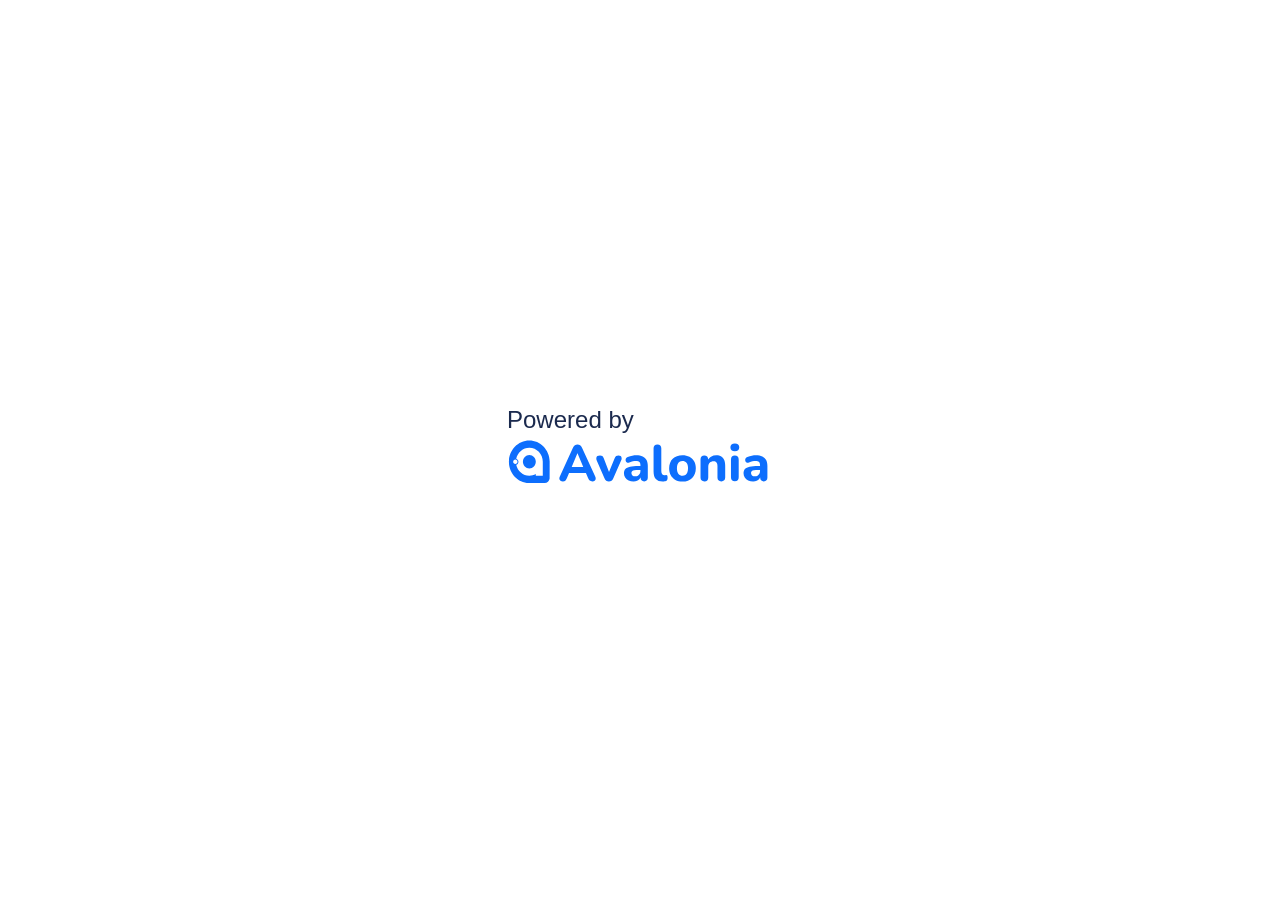
==== src/DuneTools/DuneTools.Browser/wwwroot/index.html @ e32ca7c0 "chore: Add Avalonia UI project with browser (WASM) support Introduce DuneTools Avalonia app targetin" ====
<!DOCTYPE html>
<html>

<head>
    <title>DuneTools.Browser</title>
    <meta charset="UTF-8">
    <meta name="viewport" content="width=device-width, initial-scale=1.0">
    <link rel="stylesheet" href="./app.css" />
</head>

<body style="margin: 0; overflow: hidden">
<div id="out">
    <div class="avalonia-splash">
        <h2>
            Powered by
            <a href="https://www.avaloniaui.net/" target="_blank">
                <svg width="266" height="52" viewBox="0 0 266 52" fill="none" xmlns="http://www.w3.org/2000/svg">
                    <path d="M55.8592 47.3941C54.9035 47.3941 54.1184 47.1723 53.504 46.7285C52.9237 46.2848 52.5483 45.6875 52.3776 44.9365C52.2411 44.1856 52.3947 43.3493 52.8384 42.4277L65.9456 13.7045C66.4917 12.544 67.1403 11.7077 67.8912 11.1957C68.6421 10.6496 69.5125 10.3765 70.5024 10.3765C71.4923 10.3765 72.3627 10.6496 73.1136 11.1957C73.8645 11.7077 74.496 12.544 75.008 13.7045L88.2176 42.4277C88.6613 43.3493 88.8149 44.2027 88.6784 44.9877C88.576 45.7387 88.2347 46.336 87.6544 46.7797C87.0741 47.1893 86.3232 47.3941 85.4016 47.3941C84.2411 47.3941 83.3365 47.1211 82.688 46.5749C82.0736 46.0288 81.5275 45.1755 81.0496 44.0149L78.9279 39.0997H62.0415L59.9552 44.0149C59.4432 45.2096 58.8971 46.08 58.3168 46.6261C57.7707 47.1381 56.9515 47.3941 55.8592 47.3941ZM70.4 19.2853L64.6844 32.9045H76.2627L70.5024 19.2853H70.4Z" fill="currentColor"/>
                    <path d="M101.869 47.3941C100.879 47.3941 100.009 47.1381 99.258 46.6261C98.5071 46.08 97.9096 45.2779 97.4659 44.2197L89.7348 26.4021C89.3593 25.5147 89.2228 24.6955 89.3252 23.9445C89.4276 23.1595 89.786 22.5451 90.4004 22.1013C91.0489 21.6235 91.9364 21.3845 93.0628 21.3845C93.9844 21.3845 94.7353 21.6064 95.3156 22.0501C95.8959 22.4597 96.4079 23.2619 96.8516 24.4565L102.018 37.95L107.552 24.4053C108.03 23.2448 108.559 22.4597 109.14 22.0501C109.72 21.6064 110.522 21.3845 111.546 21.3845C112.433 21.3845 113.133 21.6235 113.645 22.1013C114.191 22.5451 114.516 23.1424 114.618 23.8933C114.755 24.6443 114.618 25.4635 114.208 26.3509L106.324 44.2197C105.88 45.312 105.283 46.1141 104.532 46.6261C103.815 47.1381 102.927 47.3941 101.869 47.3941Z" fill="currentColor"/>
                    <path d="M126.569 47.4965C124.726 47.4965 123.07 47.1381 121.602 46.4213C120.135 45.7045 118.991 44.7317 118.172 43.5029C117.353 42.2741 116.943 40.8917 116.943 39.3557C116.943 37.5125 117.421 36.0619 118.377 35.0037C119.333 33.9115 120.886 33.1435 123.036 32.6997C125.186 32.2219 128.037 31.9829 131.586 31.9829H133.43V35.9765H131.638C129.897 35.9765 128.48 36.0789 127.388 36.2837C126.33 36.4544 125.562 36.7616 125.084 37.2053C124.64 37.6491 124.418 38.2635 124.418 39.0485C124.418 40.0043 124.743 40.7893 125.391 41.4037C126.074 42.0181 127.047 42.3253 128.31 42.3253C129.299 42.3253 130.17 42.1035 130.921 41.6597C131.706 41.1819 132.32 40.5504 132.764 39.7653C133.208 38.9461 133.43 38.0245 133.43 37.0005V31.1125C133.43 29.6107 133.088 28.5525 132.406 27.9381C131.723 27.2896 130.562 26.9653 128.924 26.9653C128.002 26.9653 126.995 27.0848 125.903 27.3237C124.845 27.5285 123.667 27.8869 122.37 28.3989C121.619 28.7403 120.954 28.8256 120.374 28.6549C119.793 28.4501 119.35 28.1088 119.042 27.6309C118.735 27.1189 118.582 26.5728 118.582 25.9925C118.582 25.3781 118.752 24.7979 119.094 24.2517C119.435 23.6715 119.998 23.2448 120.783 22.9717C122.387 22.3232 123.889 21.8795 125.289 21.6405C126.722 21.4016 128.037 21.2821 129.231 21.2821C131.859 21.2821 134.01 21.6747 135.682 22.4597C137.389 23.2107 138.669 24.3883 139.522 25.9925C140.376 27.5627 140.802 29.5936 140.802 32.0853V43.4517C140.802 44.7147 140.495 45.6875 139.881 46.3701C139.266 47.0528 138.379 47.3941 137.218 47.3941C136.058 47.3941 135.153 47.0528 134.505 46.3701C133.89 45.6875 133.583 44.7147 133.583 43.4517L133.594 43.15C133.594 43.15 133.293 44.032 132.61 44.8853C131.962 45.7045 131.126 46.3531 130.102 46.8309C129.078 47.2747 127.9 47.4965 126.569 47.4965Z" fill="currentColor"/>
                    <path d="M155.632 47.4965C152.594 47.4965 150.324 46.6603 148.822 44.9877C147.321 43.2811 146.57 40.7552 146.57 37.4101V14.3189C146.57 13.0219 146.894 12.0491 147.542 11.4005C148.225 10.7179 149.198 10.3765 150.461 10.3765C151.69 10.3765 152.628 10.7179 153.277 11.4005C153.959 12.0491 154.301 13.0219 154.301 14.3189V37.1029C154.301 38.5024 154.591 39.5435 155.171 40.2261C155.786 40.8747 156.588 41.1989 157.578 41.1989C157.851 41.1989 158.107 41.1819 158.346 41.1477C158.585 41.1136 158.841 41.0965 159.114 41.0965C159.66 41.0283 160.035 41.1989 160.24 41.6085C160.479 41.984 160.598 42.752 160.598 43.9125C160.598 44.9365 160.394 45.7216 159.984 46.2677C159.574 46.7797 158.943 47.1211 158.09 47.2917C157.748 47.3259 157.356 47.36 156.912 47.3941C156.468 47.4624 156.042 47.4965 155.632 47.4965Z" fill="currentColor"/>
                    <path d="M175.453 47.4965C172.756 47.4965 170.401 46.9675 168.387 45.9093C166.407 44.8512 164.871 43.3323 163.779 41.3525C162.687 39.3728 162.141 37.0347 162.141 34.3381C162.141 32.3243 162.448 30.5152 163.062 28.9109C163.677 27.3067 164.564 25.9413 165.725 24.8149C166.919 23.6544 168.336 22.784 169.974 22.2037C171.613 21.5893 173.439 21.2821 175.453 21.2821C178.149 21.2821 180.487 21.8112 182.467 22.8693C184.481 23.9275 186.034 25.4293 187.126 27.3749C188.253 29.3205 188.816 31.6416 188.816 34.3381C188.816 36.3861 188.492 38.2123 187.843 39.8165C187.229 41.4208 186.341 42.8032 185.181 43.9637C184.02 45.1243 182.604 46.0117 180.931 46.6261C179.293 47.2064 177.467 47.4965 175.453 47.4965ZM175.453 41.7109C176.579 41.7109 177.552 41.4379 178.371 40.8917C179.19 40.3456 179.839 39.5435 180.317 38.4853C180.795 37.3931 181.034 36.0107 181.034 34.3381C181.034 31.8464 180.522 30.0203 179.498 28.8597C178.474 27.6651 177.125 27.0677 175.453 27.0677C174.361 27.0677 173.388 27.3237 172.534 27.8357C171.715 28.3477 171.067 29.1499 170.589 30.2421C170.145 31.3003 169.923 32.6656 169.923 34.3381C169.923 36.8299 170.435 38.6901 171.459 39.9189C172.483 41.1136 173.814 41.7109 175.453 41.7109Z" fill="currentColor"/>
                    <path d="M197.411 47.3941C196.148 47.3941 195.175 47.0528 194.492 46.3701C193.844 45.6875 193.52 44.7147 193.52 43.4517V25.2757C193.52 24.0128 193.844 23.0571 194.492 22.4085C195.175 21.7259 196.114 21.3845 197.308 21.3845C198.537 21.3845 199.476 21.7259 200.124 22.4085C200.773 23.0571 201.112 24.1871 201.112 25.45C201.141 25.3955 202.48 23.552 204.016 22.6645C205.586 21.7429 207.361 21.2821 209.34 21.2821C211.354 21.2821 213.01 21.6747 214.307 22.4597C215.604 23.2107 216.577 24.3712 217.225 25.9413C217.874 27.4773 218.198 29.44 218.198 31.8293V43.4517C218.198 44.7147 217.857 45.6875 217.174 46.3701C216.525 47.0528 215.57 47.3941 214.307 47.3941C213.078 47.3941 212.122 47.0528 211.44 46.3701C210.791 45.6875 210.467 44.7147 210.467 43.4517V32.1877C210.467 30.4469 210.143 29.2011 209.494 28.4501C208.88 27.6651 207.924 27.2725 206.627 27.2725C204.988 27.2725 203.674 27.7845 202.684 28.8085C201.729 29.8325 201.251 31.1979 201.251 32.9045V43.4517C201.251 46.08 199.971 47.3941 197.411 47.3941Z" fill="currentColor"/>
                    <path d="M227.861 47.3429C226.598 47.3429 225.625 46.9845 224.942 46.2677C224.294 45.5168 223.97 44.4757 223.97 43.1445V25.6341C223.97 24.2688 224.294 23.2277 224.942 22.5109C225.625 21.76 226.598 21.3845 227.861 21.3845C229.09 21.3845 230.028 21.76 230.677 22.5109C231.359 23.2277 231.701 24.2688 231.701 25.6341V43.1445C231.701 44.4757 231.377 45.5168 230.728 46.2677C230.079 46.9845 229.124 47.3429 227.861 47.3429ZM227.861 17.1861C226.427 17.1861 225.318 16.8619 224.533 16.2133C223.782 15.5307 223.406 14.5749 223.406 13.3461C223.406 12.0832 223.782 11.1275 224.533 10.4789C225.318 9.79629 226.427 9.45496 227.861 9.45496C229.294 9.45496 230.387 9.79629 231.138 10.4789C231.889 11.1275 232.264 12.0832 232.264 13.3461C232.264 14.5749 231.889 15.5307 231.138 16.2133C230.387 16.8619 229.294 17.1861 227.861 17.1861Z" fill="currentColor"/>
                    <path d="M246.169 47.4965C244.326 47.4965 242.67 47.1381 241.202 46.4213C239.735 45.7045 238.591 44.7317 237.772 43.5029C236.953 42.2741 236.543 40.8917 236.543 39.3557C236.543 37.5125 237.021 36.0619 237.977 35.0037C238.933 33.9115 240.486 33.1435 242.636 32.6997C244.786 32.2219 247.637 31.9829 251.186 31.9829H253.03V35.9765H251.238C249.497 35.9765 248.08 36.0789 246.988 36.2837C245.93 36.4544 245.162 36.7616 244.684 37.2053C244.24 37.6491 244.018 38.2635 244.018 39.0485C244.018 40.0043 244.343 40.7893 244.991 41.4037C245.674 42.0181 246.647 42.3253 247.91 42.3253C248.899 42.3253 249.77 42.1035 250.521 41.6597C251.306 41.1819 251.92 40.5504 252.364 39.7653C252.808 38.9461 253.03 38.0245 253.03 37.0005V31.1125C253.03 29.6107 252.688 28.5525 252.006 27.9381C251.323 27.2896 250.162 26.9653 248.524 26.9653C247.602 26.9653 246.595 27.0848 245.503 27.3237C244.445 27.5285 243.267 27.8869 241.97 28.3989C241.219 28.7403 240.554 28.8256 239.974 28.6549C239.393 28.4501 238.95 28.1088 238.642 27.6309C238.335 27.1189 238.182 26.5728 238.182 25.9925C238.182 25.3781 238.352 24.7979 238.694 24.2517C239.035 23.6715 239.598 23.2448 240.383 22.9717C241.987 22.3232 243.489 21.8795 244.889 21.6405C246.322 21.4016 247.637 21.2821 248.831 21.2821C251.459 21.2821 253.61 21.6747 255.282 22.4597C256.989 23.2107 258.269 24.3883 259.122 25.9925C259.976 27.5627 260.402 29.5936 260.402 32.0853V43.4517C260.402 44.7147 260.095 45.6875 259.481 46.3701C258.866 47.0528 257.979 47.3941 256.818 47.3941C255.658 47.3941 254.753 47.0528 254.105 46.3701C253.49 45.6875 253.183 44.7147 253.183 43.4517V43.1789C253.183 43.3144 252.893 44.032 252.21 44.8853C251.562 45.7045 250.726 46.3531 249.702 46.8309C248.678 47.2747 247.5 47.4965 246.169 47.4965Z" fill="currentColor"/>
                    <path d="M22.3444 20.9916C18.7895 20.9916 15.9077 24.0073 15.9077 27.7274C15.9077 31.4475 18.7895 34.4632 22.3444 34.4632C25.8993 34.4632 28.7811 31.4475 28.7811 27.7274C28.7811 24.0073 25.8993 20.9916 22.3444 20.9916Z" fill="currentColor"/>
                    <path fill-rule="evenodd" clip-rule="evenodd" d="M37.6937 49.0667H21.9271C10.8346 48.8653 1.90173 39.3893 1.90173 27.7333C1.90173 15.9513 11.0289 6.40002 22.2878 6.40002C33.3638 6.40002 42.3768 15.6435 42.6667 27.161L42.6314 44.4824C42.338 47.0679 40.2434 49.0667 37.6937 49.0667ZM9.22617 24.667C10.5612 18.3725 15.9275 13.6656 22.3444 13.6656C29.7657 13.6656 35.7818 19.9613 35.7818 27.7274C35.7818 27.7857 35.7825 27.8488 35.7831 27.9136C35.7846 28.0483 35.7861 28.1901 35.7818 28.3103V41.6939H28.7907V40.0685C26.877 41.1655 24.6803 41.7892 22.3444 41.7892C15.9275 41.7892 10.5612 37.0823 9.22617 30.7878C10.5043 30.4129 11.4416 29.1847 11.4416 27.7274C11.4416 26.2701 10.5043 25.0419 9.22617 24.667ZM8.33937 29.9683C9.52696 29.9683 10.4897 28.9609 10.4897 27.7181C10.4897 26.4753 9.52696 25.4678 8.33937 25.4678C7.15178 25.4678 6.18904 26.4753 6.18904 27.7181C6.18904 28.9609 7.15178 29.9683 8.33937 29.9683Z" fill="currentColor"/>
                </svg>
            </a>
        </h2>
    </div>
</div>
<script type='module' src="./main.js"></script>
</body>

</html>
---- src/DuneTools/DuneTools.Browser/wwwroot/app.css ----
﻿/* HTML styles for the splash screen */
.avalonia-splash {
    position: absolute;
    height: 100%;
    width: 100%;
    background: white;
    font-family: 'Outfit', sans-serif;
    justify-content: center;
    align-items: center;
    display: flex;
    pointer-events: none;
}

/* Light theme styles */
@media (prefers-color-scheme: light) {
    .avalonia-splash {
        background: white;
    }

    .avalonia-splash h2 {
        color: #1b2a4e;
    }

    .avalonia-splash a {
        color: #0D6EFD;
    }
}

@media (prefers-color-scheme: dark) {
    .avalonia-splash {
        background: #1b2a4e;
    }

    .avalonia-splash h2 {
        color: white;
    }

    .avalonia-splash a {
        color: white;
    }
}

.avalonia-splash h2 {
    font-weight: 400;
    font-size: 1.5rem;
}

.avalonia-splash a {
    text-decoration: none;
    font-size: 2.5rem;
    display: block;   
}

.avalonia-splash.splash-close {
    transition: opacity 200ms, display 200ms;
    display: none;
    opacity: 0;
}
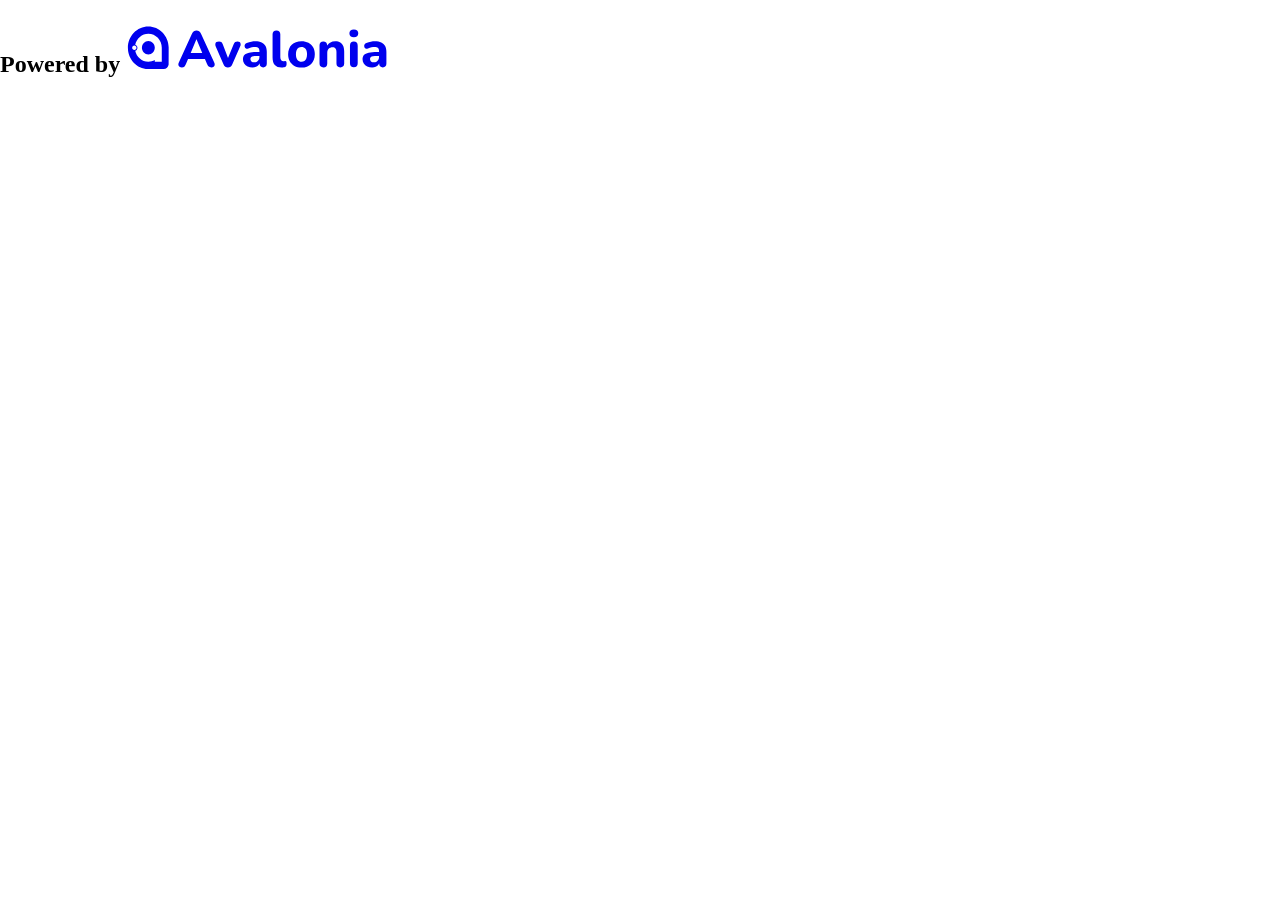
==== commit 8d1d56bc: "chore: Try and make the new WASM app work on github pages" ====
--- a/src/DuneTools/DuneTools.Browser/wwwroot/index.html
+++ b/src/DuneTools/DuneTools.Browser/wwwroot/index.html
@@ -1,36 +1,58 @@
 <!DOCTYPE html>
 <html>
+
 
 <head>
     <title>DuneTools.Browser</title>
     <meta charset="UTF-8">
     <meta name="viewport" content="width=device-width, initial-scale=1.0">
+    <base href="/OpenRakis/">
     <link rel="stylesheet" href="./app.css" />
 </head>
 
 <body style="margin: 0; overflow: hidden">
-<div id="out">
-    <div class="avalonia-splash">
-        <h2>
-            Powered by
-            <a href="https://www.avaloniaui.net/" target="_blank">
-                <svg width="266" height="52" viewBox="0 0 266 52" fill="none" xmlns="http://www.w3.org/2000/svg">
-                    <path d="M55.8592 47.3941C54.9035 47.3941 54.1184 47.1723 53.504 46.7285C52.9237 46.2848 52.5483 45.6875 52.3776 44.9365C52.2411 44.1856 52.3947 43.3493 52.8384 42.4277L65.9456 13.7045C66.4917 12.544 67.1403 11.7077 67.8912 11.1957C68.6421 10.6496 69.5125 10.3765 70.5024 10.3765C71.4923 10.3765 72.3627 10.6496 73.1136 11.1957C73.8645 11.7077 74.496 12.544 75.008 13.7045L88.2176 42.4277C88.6613 43.3493 88.8149 44.2027 88.6784 44.9877C88.576 45.7387 88.2347 46.336 87.6544 46.7797C87.0741 47.1893 86.3232 47.3941 85.4016 47.3941C84.2411 47.3941 83.3365 47.1211 82.688 46.5749C82.0736 46.0288 81.5275 45.1755 81.0496 44.0149L78.9279 39.0997H62.0415L59.9552 44.0149C59.4432 45.2096 58.8971 46.08 58.3168 46.6261C57.7707 47.1381 56.9515 47.3941 55.8592 47.3941ZM70.4 19.2853L64.6844 32.9045H76.2627L70.5024 19.2853H70.4Z" fill="currentColor"/>
-                    <path d="M101.869 47.3941C100.879 47.3941 100.009 47.1381 99.258 46.6261C98.5071 46.08 97.9096 45.2779 97.4659 44.2197L89.7348 26.4021C89.3593 25.5147 89.2228 24.6955 89.3252 23.9445C89.4276 23.1595 89.786 22.5451 90.4004 22.1013C91.0489 21.6235 91.9364 21.3845 93.0628 21.3845C93.9844 21.3845 94.7353 21.6064 95.3156 22.0501C95.8959 22.4597 96.4079 23.2619 96.8516 24.4565L102.018 37.95L107.552 24.4053C108.03 23.2448 108.559 22.4597 109.14 22.0501C109.72 21.6064 110.522 21.3845 111.546 21.3845C112.433 21.3845 113.133 21.6235 113.645 22.1013C114.191 22.5451 114.516 23.1424 114.618 23.8933C114.755 24.6443 114.618 25.4635 114.208 26.3509L106.324 44.2197C105.88 45.312 105.283 46.1141 104.532 46.6261C103.815 47.1381 102.927 47.3941 101.869 47.3941Z" fill="currentColor"/>
-                    <path d="M126.569 47.4965C124.726 47.4965 123.07 47.1381 121.602 46.4213C120.135 45.7045 118.991 44.7317 118.172 43.5029C117.353 42.2741 116.943 40.8917 116.943 39.3557C116.943 37.5125 117.421 36.0619 118.377 35.0037C119.333 33.9115 120.886 33.1435 123.036 32.6997C125.186 32.2219 128.037 31.9829 131.586 31.9829H133.43V35.9765H131.638C129.897 35.9765 128.48 36.0789 127.388 36.2837C126.33 36.4544 125.562 36.7616 125.084 37.2053C124.64 37.6491 124.418 38.2635 124.418 39.0485C124.418 40.0043 124.743 40.7893 125.391 41.4037C126.074 42.0181 127.047 42.3253 128.31 42.3253C129.299 42.3253 130.17 42.1035 130.921 41.6597C131.706 41.1819 132.32 40.5504 132.764 39.7653C133.208 38.9461 133.43 38.0245 133.43 37.0005V31.1125C133.43 29.6107 133.088 28.5525 132.406 27.9381C131.723 27.2896 130.562 26.9653 128.924 26.9653C128.002 26.9653 126.995 27.0848 125.903 27.3237C124.845 27.5285 123.667 27.8869 122.37 28.3989C121.619 28.7403 120.954 28.8256 120.374 28.6549C119.793 28.4501 119.35 28.1088 119.042 27.6309C118.735 27.1189 118.582 26.5728 118.582 25.9925C118.582 25.3781 118.752 24.7979 119.094 24.2517C119.435 23.6715 119.998 23.2448 120.783 22.9717C122.387 22.3232 123.889 21.8795 125.289 21.6405C126.722 21.4016 128.037 21.2821 129.231 21.2821C131.859 21.2821 134.01 21.6747 135.682 22.4597C137.389 23.2107 138.669 24.3883 139.522 25.9925C140.376 27.5627 140.802 29.5936 140.802 32.0853V43.4517C140.802 44.7147 140.495 45.6875 139.881 46.3701C139.266 47.0528 138.379 47.3941 137.218 47.3941C136.058 47.3941 135.153 47.0528 134.505 46.3701C133.89 45.6875 133.583 44.7147 133.583 43.4517L133.594 43.15C133.594 43.15 133.293 44.032 132.61 44.8853C131.962 45.7045 131.126 46.3531 130.102 46.8309C129.078 47.2747 127.9 47.4965 126.569 47.4965Z" fill="currentColor"/>
-                    <path d="M155.632 47.4965C152.594 47.4965 150.324 46.6603 148.822 44.9877C147.321 43.2811 146.57 40.7552 146.57 37.4101V14.3189C146.57 13.0219 146.894 12.0491 147.542 11.4005C148.225 10.7179 149.198 10.3765 150.461 10.3765C151.69 10.3765 152.628 10.7179 153.277 11.4005C153.959 12.0491 154.301 13.0219 154.301 14.3189V37.1029C154.301 38.5024 154.591 39.5435 155.171 40.2261C155.786 40.8747 156.588 41.1989 157.578 41.1989C157.851 41.1989 158.107 41.1819 158.346 41.1477C158.585 41.1136 158.841 41.0965 159.114 41.0965C159.66 41.0283 160.035 41.1989 160.24 41.6085C160.479 41.984 160.598 42.752 160.598 43.9125C160.598 44.9365 160.394 45.7216 159.984 46.2677C159.574 46.7797 158.943 47.1211 158.09 47.2917C157.748 47.3259 157.356 47.36 156.912 47.3941C156.468 47.4624 156.042 47.4965 155.632 47.4965Z" fill="currentColor"/>
-                    <path d="M175.453 47.4965C172.756 47.4965 170.401 46.9675 168.387 45.9093C166.407 44.8512 164.871 43.3323 163.779 41.3525C162.687 39.3728 162.141 37.0347 162.141 34.3381C162.141 32.3243 162.448 30.5152 163.062 28.9109C163.677 27.3067 164.564 25.9413 165.725 24.8149C166.919 23.6544 168.336 22.784 169.974 22.2037C171.613 21.5893 173.439 21.2821 175.453 21.2821C178.149 21.2821 180.487 21.8112 182.467 22.8693C184.481 23.9275 186.034 25.4293 187.126 27.3749C188.253 29.3205 188.816 31.6416 188.816 34.3381C188.816 36.3861 188.492 38.2123 187.843 39.8165C187.229 41.4208 186.341 42.8032 185.181 43.9637C184.02 45.1243 182.604 46.0117 180.931 46.6261C179.293 47.2064 177.467 47.4965 175.453 47.4965ZM175.453 41.7109C176.579 41.7109 177.552 41.4379 178.371 40.8917C179.19 40.3456 179.839 39.5435 180.317 38.4853C180.795 37.3931 181.034 36.0107 181.034 34.3381C181.034 31.8464 180.522 30.0203 179.498 28.8597C178.474 27.6651 177.125 27.0677 175.453 27.0677C174.361 27.0677 173.388 27.3237 172.534 27.8357C171.715 28.3477 171.067 29.1499 170.589 30.2421C170.145 31.3003 169.923 32.6656 169.923 34.3381C169.923 36.8299 170.435 38.6901 171.459 39.9189C172.483 41.1136 173.814 41.7109 175.453 41.7109Z" fill="currentColor"/>
-                    <path d="M197.411 47.3941C196.148 47.3941 195.175 47.0528 194.492 46.3701C193.844 45.6875 193.52 44.7147 193.52 43.4517V25.2757C193.52 24.0128 193.844 23.0571 194.492 22.4085C195.175 21.7259 196.114 21.3845 197.308 21.3845C198.537 21.3845 199.476 21.7259 200.124 22.4085C200.773 23.0571 201.112 24.1871 201.112 25.45C201.141 25.3955 202.48 23.552 204.016 22.6645C205.586 21.7429 207.361 21.2821 209.34 21.2821C211.354 21.2821 213.01 21.6747 214.307 22.4597C215.604 23.2107 216.577 24.3712 217.225 25.9413C217.874 27.4773 218.198 29.44 218.198 31.8293V43.4517C218.198 44.7147 217.857 45.6875 217.174 46.3701C216.525 47.0528 215.57 47.3941 214.307 47.3941C213.078 47.3941 212.122 47.0528 211.44 46.3701C210.791 45.6875 210.467 44.7147 210.467 43.4517V32.1877C210.467 30.4469 210.143 29.2011 209.494 28.4501C208.88 27.6651 207.924 27.2725 206.627 27.2725C204.988 27.2725 203.674 27.7845 202.684 28.8085C201.729 29.8325 201.251 31.1979 201.251 32.9045V43.4517C201.251 46.08 199.971 47.3941 197.411 47.3941Z" fill="currentColor"/>
-                    <path d="M227.861 47.3429C226.598 47.3429 225.625 46.9845 224.942 46.2677C224.294 45.5168 223.97 44.4757 223.97 43.1445V25.6341C223.97 24.2688 224.294 23.2277 224.942 22.5109C225.625 21.76 226.598 21.3845 227.861 21.3845C229.09 21.3845 230.028 21.76 230.677 22.5109C231.359 23.2277 231.701 24.2688 231.701 25.6341V43.1445C231.701 44.4757 231.377 45.5168 230.728 46.2677C230.079 46.9845 229.124 47.3429 227.861 47.3429ZM227.861 17.1861C226.427 17.1861 225.318 16.8619 224.533 16.2133C223.782 15.5307 223.406 14.5749 223.406 13.3461C223.406 12.0832 223.782 11.1275 224.533 10.4789C225.318 9.79629 226.427 9.45496 227.861 9.45496C229.294 9.45496 230.387 9.79629 231.138 10.4789C231.889 11.1275 232.264 12.0832 232.264 13.3461C232.264 14.5749 231.889 15.5307 231.138 16.2133C230.387 16.8619 229.294 17.1861 227.861 17.1861Z" fill="currentColor"/>
-                    <path d="M246.169 47.4965C244.326 47.4965 242.67 47.1381 241.202 46.4213C239.735 45.7045 238.591 44.7317 237.772 43.5029C236.953 42.2741 236.543 40.8917 236.543 39.3557C236.543 37.5125 237.021 36.0619 237.977 35.0037C238.933 33.9115 240.486 33.1435 242.636 32.6997C244.786 32.2219 247.637 31.9829 251.186 31.9829H253.03V35.9765H251.238C249.497 35.9765 248.08 36.0789 246.988 36.2837C245.93 36.4544 245.162 36.7616 244.684 37.2053C244.24 37.6491 244.018 38.2635 244.018 39.0485C244.018 40.0043 244.343 40.7893 244.991 41.4037C245.674 42.0181 246.647 42.3253 247.91 42.3253C248.899 42.3253 249.77 42.1035 250.521 41.6597C251.306 41.1819 251.92 40.5504 252.364 39.7653C252.808 38.9461 253.03 38.0245 253.03 37.0005V31.1125C253.03 29.6107 252.688 28.5525 252.006 27.9381C251.323 27.2896 250.162 26.9653 248.524 26.9653C247.602 26.9653 246.595 27.0848 245.503 27.3237C244.445 27.5285 243.267 27.8869 241.97 28.3989C241.219 28.7403 240.554 28.8256 239.974 28.6549C239.393 28.4501 238.95 28.1088 238.642 27.6309C238.335 27.1189 238.182 26.5728 238.182 25.9925C238.182 25.3781 238.352 24.7979 238.694 24.2517C239.035 23.6715 239.598 23.2448 240.383 22.9717C241.987 22.3232 243.489 21.8795 244.889 21.6405C246.322 21.4016 247.637 21.2821 248.831 21.2821C251.459 21.2821 253.61 21.6747 255.282 22.4597C256.989 23.2107 258.269 24.3883 259.122 25.9925C259.976 27.5627 260.402 29.5936 260.402 32.0853V43.4517C260.402 44.7147 260.095 45.6875 259.481 46.3701C258.866 47.0528 257.979 47.3941 256.818 47.3941C255.658 47.3941 254.753 47.0528 254.105 46.3701C253.49 45.6875 253.183 44.7147 253.183 43.4517V43.1789C253.183 43.3144 252.893 44.032 252.21 44.8853C251.562 45.7045 250.726 46.3531 249.702 46.8309C248.678 47.2747 247.5 47.4965 246.169 47.4965Z" fill="currentColor"/>
-                    <path d="M22.3444 20.9916C18.7895 20.9916 15.9077 24.0073 15.9077 27.7274C15.9077 31.4475 18.7895 34.4632 22.3444 34.4632C25.8993 34.4632 28.7811 31.4475 28.7811 27.7274C28.7811 24.0073 25.8993 20.9916 22.3444 20.9916Z" fill="currentColor"/>
-                    <path fill-rule="evenodd" clip-rule="evenodd" d="M37.6937 49.0667H21.9271C10.8346 48.8653 1.90173 39.3893 1.90173 27.7333C1.90173 15.9513 11.0289 6.40002 22.2878 6.40002C33.3638 6.40002 42.3768 15.6435 42.6667 27.161L42.6314 44.4824C42.338 47.0679 40.2434 49.0667 37.6937 49.0667ZM9.22617 24.667C10.5612 18.3725 15.9275 13.6656 22.3444 13.6656C29.7657 13.6656 35.7818 19.9613 35.7818 27.7274C35.7818 27.7857 35.7825 27.8488 35.7831 27.9136C35.7846 28.0483 35.7861 28.1901 35.7818 28.3103V41.6939H28.7907V40.0685C26.877 41.1655 24.6803 41.7892 22.3444 41.7892C15.9275 41.7892 10.5612 37.0823 9.22617 30.7878C10.5043 30.4129 11.4416 29.1847 11.4416 27.7274C11.4416 26.2701 10.5043 25.0419 9.22617 24.667ZM8.33937 29.9683C9.52696 29.9683 10.4897 28.9609 10.4897 27.7181C10.4897 26.4753 9.52696 25.4678 8.33937 25.4678C7.15178 25.4678 6.18904 26.4753 6.18904 27.7181C6.18904 28.9609 7.15178 29.9683 8.33937 29.9683Z" fill="currentColor"/>
-                </svg>
-            </a>
-        </h2>
+    <div id="out">
+        <div class="avalonia-splash">
+            <h2>
+                Powered by
+                <a href="https://www.avaloniaui.net/" target="_blank">
+                    <svg width="266" height="52" viewBox="0 0 266 52" fill="none" xmlns="http://www.w3.org/2000/svg">
+                        <path
+                            d="M55.8592 47.3941C54.9035 47.3941 54.1184 47.1723 53.504 46.7285C52.9237 46.2848 52.5483 45.6875 52.3776 44.9365C52.2411 44.1856 52.3947 43.3493 52.8384 42.4277L65.9456 13.7045C66.4917 12.544 67.1403 11.7077 67.8912 11.1957C68.6421 10.6496 69.5125 10.3765 70.5024 10.3765C71.4923 10.3765 72.3627 10.6496 73.1136 11.1957C73.8645 11.7077 74.496 12.544 75.008 13.7045L88.2176 42.4277C88.6613 43.3493 88.8149 44.2027 88.6784 44.9877C88.576 45.7387 88.2347 46.336 87.6544 46.7797C87.0741 47.1893 86.3232 47.3941 85.4016 47.3941C84.2411 47.3941 83.3365 47.1211 82.688 46.5749C82.0736 46.0288 81.5275 45.1755 81.0496 44.0149L78.9279 39.0997H62.0415L59.9552 44.0149C59.4432 45.2096 58.8971 46.08 58.3168 46.6261C57.7707 47.1381 56.9515 47.3941 55.8592 47.3941ZM70.4 19.2853L64.6844 32.9045H76.2627L70.5024 19.2853H70.4Z"
+                            fill="currentColor" />
+                        <path
+                            d="M101.869 47.3941C100.879 47.3941 100.009 47.1381 99.258 46.6261C98.5071 46.08 97.9096 45.2779 97.4659 44.2197L89.7348 26.4021C89.3593 25.5147 89.2228 24.6955 89.3252 23.9445C89.4276 23.1595 89.786 22.5451 90.4004 22.1013C91.0489 21.6235 91.9364 21.3845 93.0628 21.3845C93.9844 21.3845 94.7353 21.6064 95.3156 22.0501C95.8959 22.4597 96.4079 23.2619 96.8516 24.4565L102.018 37.95L107.552 24.4053C108.03 23.2448 108.559 22.4597 109.14 22.0501C109.72 21.6064 110.522 21.3845 111.546 21.3845C112.433 21.3845 113.133 21.6235 113.645 22.1013C114.191 22.5451 114.516 23.1424 114.618 23.8933C114.755 24.6443 114.618 25.4635 114.208 26.3509L106.324 44.2197C105.88 45.312 105.283 46.1141 104.532 46.6261C103.815 47.1381 102.927 47.3941 101.869 47.3941Z"
+                            fill="currentColor" />
+                        <path
+                            d="M126.569 47.4965C124.726 47.4965 123.07 47.1381 121.602 46.4213C120.135 45.7045 118.991 44.7317 118.172 43.5029C117.353 42.2741 116.943 40.8917 116.943 39.3557C116.943 37.5125 117.421 36.0619 118.377 35.0037C119.333 33.9115 120.886 33.1435 123.036 32.6997C125.186 32.2219 128.037 31.9829 131.586 31.9829H133.43V35.9765H131.638C129.897 35.9765 128.48 36.0789 127.388 36.2837C126.33 36.4544 125.562 36.7616 125.084 37.2053C124.64 37.6491 124.418 38.2635 124.418 39.0485C124.418 40.0043 124.743 40.7893 125.391 41.4037C126.074 42.0181 127.047 42.3253 128.31 42.3253C129.299 42.3253 130.17 42.1035 130.921 41.6597C131.706 41.1819 132.32 40.5504 132.764 39.7653C133.208 38.9461 133.43 38.0245 133.43 37.0005V31.1125C133.43 29.6107 133.088 28.5525 132.406 27.9381C131.723 27.2896 130.562 26.9653 128.924 26.9653C128.002 26.9653 126.995 27.0848 125.903 27.3237C124.845 27.5285 123.667 27.8869 122.37 28.3989C121.619 28.7403 120.954 28.8256 120.374 28.6549C119.793 28.4501 119.35 28.1088 119.042 27.6309C118.735 27.1189 118.582 26.5728 118.582 25.9925C118.582 25.3781 118.752 24.7979 119.094 24.2517C119.435 23.6715 119.998 23.2448 120.783 22.9717C122.387 22.3232 123.889 21.8795 125.289 21.6405C126.722 21.4016 128.037 21.2821 129.231 21.2821C131.859 21.2821 134.01 21.6747 135.682 22.4597C137.389 23.2107 138.669 24.3883 139.522 25.9925C140.376 27.5627 140.802 29.5936 140.802 32.0853V43.4517C140.802 44.7147 140.495 45.6875 139.881 46.3701C139.266 47.0528 138.379 47.3941 137.218 47.3941C136.058 47.3941 135.153 47.0528 134.505 46.3701C133.89 45.6875 133.583 44.7147 133.583 43.4517L133.594 43.15C133.594 43.15 133.293 44.032 132.61 44.8853C131.962 45.7045 131.126 46.3531 130.102 46.8309C129.078 47.2747 127.9 47.4965 126.569 47.4965Z"
+                            fill="currentColor" />
+                        <path
+                            d="M155.632 47.4965C152.594 47.4965 150.324 46.6603 148.822 44.9877C147.321 43.2811 146.57 40.7552 146.57 37.4101V14.3189C146.57 13.0219 146.894 12.0491 147.542 11.4005C148.225 10.7179 149.198 10.3765 150.461 10.3765C151.69 10.3765 152.628 10.7179 153.277 11.4005C153.959 12.0491 154.301 13.0219 154.301 14.3189V37.1029C154.301 38.5024 154.591 39.5435 155.171 40.2261C155.786 40.8747 156.588 41.1989 157.578 41.1989C157.851 41.1989 158.107 41.1819 158.346 41.1477C158.585 41.1136 158.841 41.0965 159.114 41.0965C159.66 41.0283 160.035 41.1989 160.24 41.6085C160.479 41.984 160.598 42.752 160.598 43.9125C160.598 44.9365 160.394 45.7216 159.984 46.2677C159.574 46.7797 158.943 47.1211 158.09 47.2917C157.748 47.3259 157.356 47.36 156.912 47.3941C156.468 47.4624 156.042 47.4965 155.632 47.4965Z"
+                            fill="currentColor" />
+                        <path
+                            d="M175.453 47.4965C172.756 47.4965 170.401 46.9675 168.387 45.9093C166.407 44.8512 164.871 43.3323 163.779 41.3525C162.687 39.3728 162.141 37.0347 162.141 34.3381C162.141 32.3243 162.448 30.5152 163.062 28.9109C163.677 27.3067 164.564 25.9413 165.725 24.8149C166.919 23.6544 168.336 22.784 169.974 22.2037C171.613 21.5893 173.439 21.2821 175.453 21.2821C178.149 21.2821 180.487 21.8112 182.467 22.8693C184.481 23.9275 186.034 25.4293 187.126 27.3749C188.253 29.3205 188.816 31.6416 188.816 34.3381C188.816 36.3861 188.492 38.2123 187.843 39.8165C187.229 41.4208 186.341 42.8032 185.181 43.9637C184.02 45.1243 182.604 46.0117 180.931 46.6261C179.293 47.2064 177.467 47.4965 175.453 47.4965ZM175.453 41.7109C176.579 41.7109 177.552 41.4379 178.371 40.8917C179.19 40.3456 179.839 39.5435 180.317 38.4853C180.795 37.3931 181.034 36.0107 181.034 34.3381C181.034 31.8464 180.522 30.0203 179.498 28.8597C178.474 27.6651 177.125 27.0677 175.453 27.0677C174.361 27.0677 173.388 27.3237 172.534 27.8357C171.715 28.3477 171.067 29.1499 170.589 30.2421C170.145 31.3003 169.923 32.6656 169.923 34.3381C169.923 36.8299 170.435 38.6901 171.459 39.9189C172.483 41.1136 173.814 41.7109 175.453 41.7109Z"
+                            fill="currentColor" />
+                        <path
+                            d="M197.411 47.3941C196.148 47.3941 195.175 47.0528 194.492 46.3701C193.844 45.6875 193.52 44.7147 193.52 43.4517V25.2757C193.52 24.0128 193.844 23.0571 194.492 22.4085C195.175 21.7259 196.114 21.3845 197.308 21.3845C198.537 21.3845 199.476 21.7259 200.124 22.4085C200.773 23.0571 201.112 24.1871 201.112 25.45C201.141 25.3955 202.48 23.552 204.016 22.6645C205.586 21.7429 207.361 21.2821 209.34 21.2821C211.354 21.2821 213.01 21.6747 214.307 22.4597C215.604 23.2107 216.577 24.3712 217.225 25.9413C217.874 27.4773 218.198 29.44 218.198 31.8293V43.4517C218.198 44.7147 217.857 45.6875 217.174 46.3701C216.525 47.0528 215.57 47.3941 214.307 47.3941C213.078 47.3941 212.122 47.0528 211.44 46.3701C210.791 45.6875 210.467 44.7147 210.467 43.4517V32.1877C210.467 30.4469 210.143 29.2011 209.494 28.4501C208.88 27.6651 207.924 27.2725 206.627 27.2725C204.988 27.2725 203.674 27.7845 202.684 28.8085C201.729 29.8325 201.251 31.1979 201.251 32.9045V43.4517C201.251 46.08 199.971 47.3941 197.411 47.3941Z"
+                            fill="currentColor" />
+                        <path
+                            d="M227.861 47.3429C226.598 47.3429 225.625 46.9845 224.942 46.2677C224.294 45.5168 223.97 44.4757 223.97 43.1445V25.6341C223.97 24.2688 224.294 23.2277 224.942 22.5109C225.625 21.76 226.598 21.3845 227.861 21.3845C229.09 21.3845 230.028 21.76 230.677 22.5109C231.359 23.2277 231.701 24.2688 231.701 25.6341V43.1445C231.701 44.4757 231.377 45.5168 230.728 46.2677C230.079 46.9845 229.124 47.3429 227.861 47.3429ZM227.861 17.1861C226.427 17.1861 225.318 16.8619 224.533 16.2133C223.782 15.5307 223.406 14.5749 223.406 13.3461C223.406 12.0832 223.782 11.1275 224.533 10.4789C225.318 9.79629 226.427 9.45496 227.861 9.45496C229.294 9.45496 230.387 9.79629 231.138 10.4789C231.889 11.1275 232.264 12.0832 232.264 13.3461C232.264 14.5749 231.889 15.5307 231.138 16.2133C230.387 16.8619 229.294 17.1861 227.861 17.1861Z"
+                            fill="currentColor" />
+                        <path
+                            d="M246.169 47.4965C244.326 47.4965 242.67 47.1381 241.202 46.4213C239.735 45.7045 238.591 44.7317 237.772 43.5029C236.953 42.2741 236.543 40.8917 236.543 39.3557C236.543 37.5125 237.021 36.0619 237.977 35.0037C238.933 33.9115 240.486 33.1435 242.636 32.6997C244.786 32.2219 247.637 31.9829 251.186 31.9829H253.03V35.9765H251.238C249.497 35.9765 248.08 36.0789 246.988 36.2837C245.93 36.4544 245.162 36.7616 244.684 37.2053C244.24 37.6491 244.018 38.2635 244.018 39.0485C244.018 40.0043 244.343 40.7893 244.991 41.4037C245.674 42.0181 246.647 42.3253 247.91 42.3253C248.899 42.3253 249.77 42.1035 250.521 41.6597C251.306 41.1819 251.92 40.5504 252.364 39.7653C252.808 38.9461 253.03 38.0245 253.03 37.0005V31.1125C253.03 29.6107 252.688 28.5525 252.006 27.9381C251.323 27.2896 250.162 26.9653 248.524 26.9653C247.602 26.9653 246.595 27.0848 245.503 27.3237C244.445 27.5285 243.267 27.8869 241.97 28.3989C241.219 28.7403 240.554 28.8256 239.974 28.6549C239.393 28.4501 238.95 28.1088 238.642 27.6309C238.335 27.1189 238.182 26.5728 238.182 25.9925C238.182 25.3781 238.352 24.7979 238.694 24.2517C239.035 23.6715 239.598 23.2448 240.383 22.9717C241.987 22.3232 243.489 21.8795 244.889 21.6405C246.322 21.4016 247.637 21.2821 248.831 21.2821C251.459 21.2821 253.61 21.6747 255.282 22.4597C256.989 23.2107 258.269 24.3883 259.122 25.9925C259.976 27.5627 260.402 29.5936 260.402 32.0853V43.4517C260.402 44.7147 260.095 45.6875 259.481 46.3701C258.866 47.0528 257.979 47.3941 256.818 47.3941C255.658 47.3941 254.753 47.0528 254.105 46.3701C253.49 45.6875 253.183 44.7147 253.183 43.4517V43.1789C253.183 43.3144 252.893 44.032 252.21 44.8853C251.562 45.7045 250.726 46.3531 249.702 46.8309C248.678 47.2747 247.5 47.4965 246.169 47.4965Z"
+                            fill="currentColor" />
+                        <path
+                            d="M22.3444 20.9916C18.7895 20.9916 15.9077 24.0073 15.9077 27.7274C15.9077 31.4475 18.7895 34.4632 22.3444 34.4632C25.8993 34.4632 28.7811 31.4475 28.7811 27.7274C28.7811 24.0073 25.8993 20.9916 22.3444 20.9916Z"
+                            fill="currentColor" />
+                        <path fill-rule="evenodd" clip-rule="evenodd"
+                            d="M37.6937 49.0667H21.9271C10.8346 48.8653 1.90173 39.3893 1.90173 27.7333C1.90173 15.9513 11.0289 6.40002 22.2878 6.40002C33.3638 6.40002 42.3768 15.6435 42.6667 27.161L42.6314 44.4824C42.338 47.0679 40.2434 49.0667 37.6937 49.0667ZM9.22617 24.667C10.5612 18.3725 15.9275 13.6656 22.3444 13.6656C29.7657 13.6656 35.7818 19.9613 35.7818 27.7274C35.7818 27.7857 35.7825 27.8488 35.7831 27.9136C35.7846 28.0483 35.7861 28.1901 35.7818 28.3103V41.6939H28.7907V40.0685C26.877 41.1655 24.6803 41.7892 22.3444 41.7892C15.9275 41.7892 10.5612 37.0823 9.22617 30.7878C10.5043 30.4129 11.4416 29.1847 11.4416 27.7274C11.4416 26.2701 10.5043 25.0419 9.22617 24.667ZM8.33937 29.9683C9.52696 29.9683 10.4897 28.9609 10.4897 27.7181C10.4897 26.4753 9.52696 25.4678 8.33937 25.4678C7.15178 25.4678 6.18904 26.4753 6.18904 27.7181C6.18904 28.9609 7.15178 29.9683 8.33937 29.9683Z"
+                            fill="currentColor" />
+                    </svg>
+                </a>
+            </h2>
+        </div>
     </div>
-</div>
-<script type='module' src="./main.js"></script>
+    <script type='module' src="./main.js"></script>
 </body>
 
-</html>
+</html>
